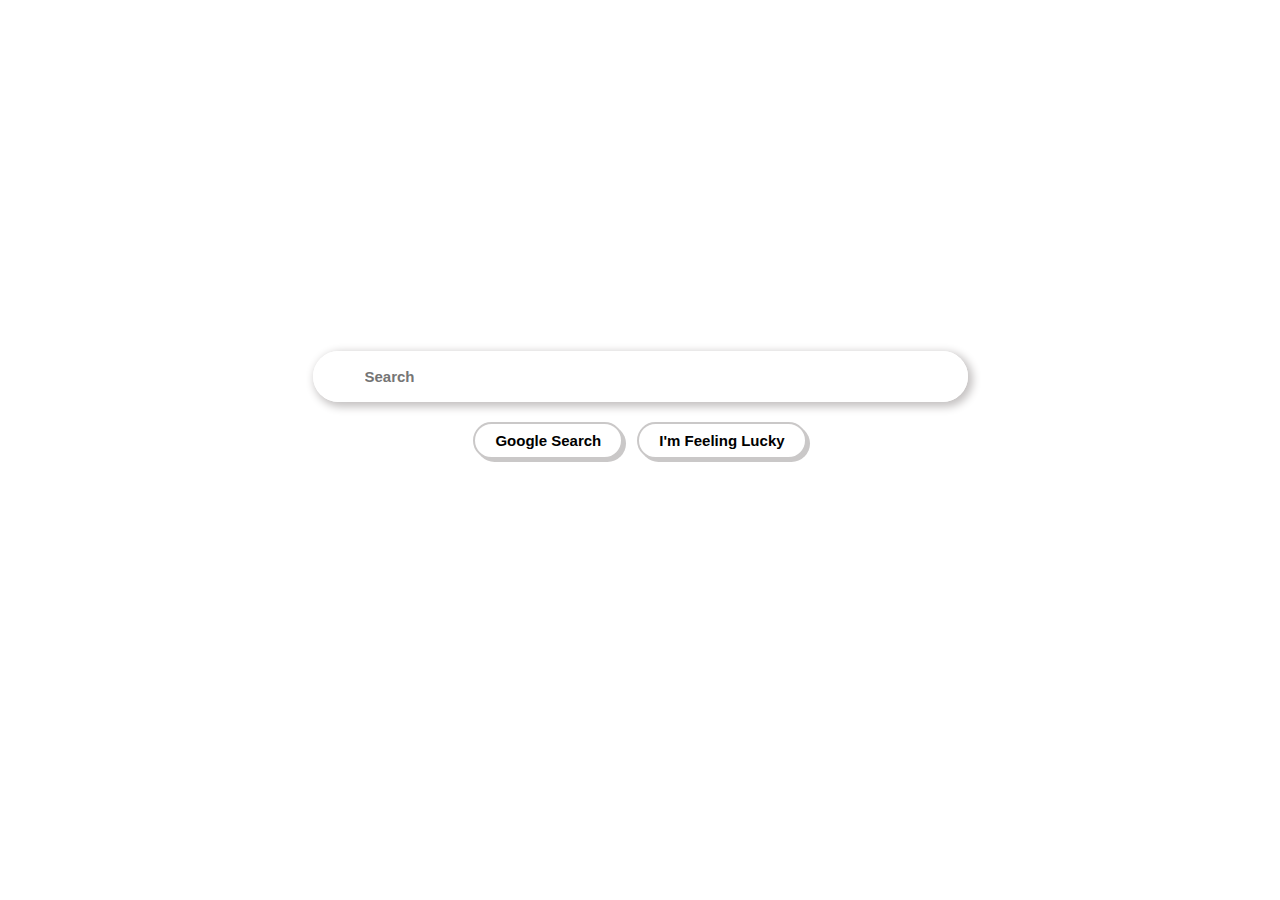
==== index.html @ c1f9248c "Fixing position align box" ====
<!DOCTYPE html>
<html lang="en">
    <head>
        <title>Search</title>
        <link rel="stylesheet" href="styles.css">
    </head>
    <body>
        <div class="form-wrapper">
            <form action="https://google.com/search">
                <table>
                    <tr>
                        <td class="form-content">
                            <input type="text" name="q" placeholder="Search"></td>
                    </tr>
                    <tr>
                        <td class="form-content">
                            <input type="submit" value="Google Search">
                            <button type="button">I'm Feeling Lucky</button>
                        </td>
                    </tr>
                </table>
            </form>
        </div>
    </body>
</html>
---- styles.css ----
.form-wrapper .form-content input[type=submit]:Hover, button[type=button]:Hover, .form-wrapper .form-content input[type=submit], button[type=button], .form-wrapper .form-content input[type=text] {
  font-size: 15px;
  font-weight: bold;
  font-family: Arial, Helvetica, sans-serif;
}

.form-wrapper .form-content input[type=submit], button[type=button], .form-wrapper .form-content input[type=text] {
  display: block;
  margin: 8px 5px;
  outline: none;
  color: white;
  border-radius: 40px;
  transition: 0.25s;
}

.form-wrapper {
  margin: auto;
  width: 50%;
  padding: 10px;
  border: 0;
  display: block;
  display: flex;
  justify-content: center;
  position: absolute;
  top: 45%;
  left: 50%;
  transform: translate(-50%, -50%);
}

.form-content {
  display: block;
  text-align: center;
}

.form-wrapper .form-content input[type=text] {
  background: none;
  border: 2px solid #ffffff;
  box-shadow: 3px 3px 8px 2px #c5c2c2;
  text-align: left;
  padding: 15px 400px 15px 50px;
  color: black;
}

.form-wrapper .form-content input[type=text]:focus {
  font-size: 15px;
  font-weight: normal;
  font-family: Arial, Helvetica, sans-serif;
  text-align: left;
  border-color: #b1b1b1;
  box-shadow: 3px 3px 8px 2px #888888;
}

.form-wrapper .form-content input[type=submit], button[type=button] {
  background: #ffffff;
  box-shadow: 3px 3px #cac8c8;
  border: 2px solid #cac8c8;
  display: inline-block;
  text-align: center;
  padding: 8px 20px;
  cursor: pointer;
  color: black;
}

.form-wrapper .form-content input[type=submit]:Hover, button[type=button]:Hover {
  background: #cac8c8;
  text-align: center;
  color: white;
}

/*# sourceMappingURL=styles.css.map */
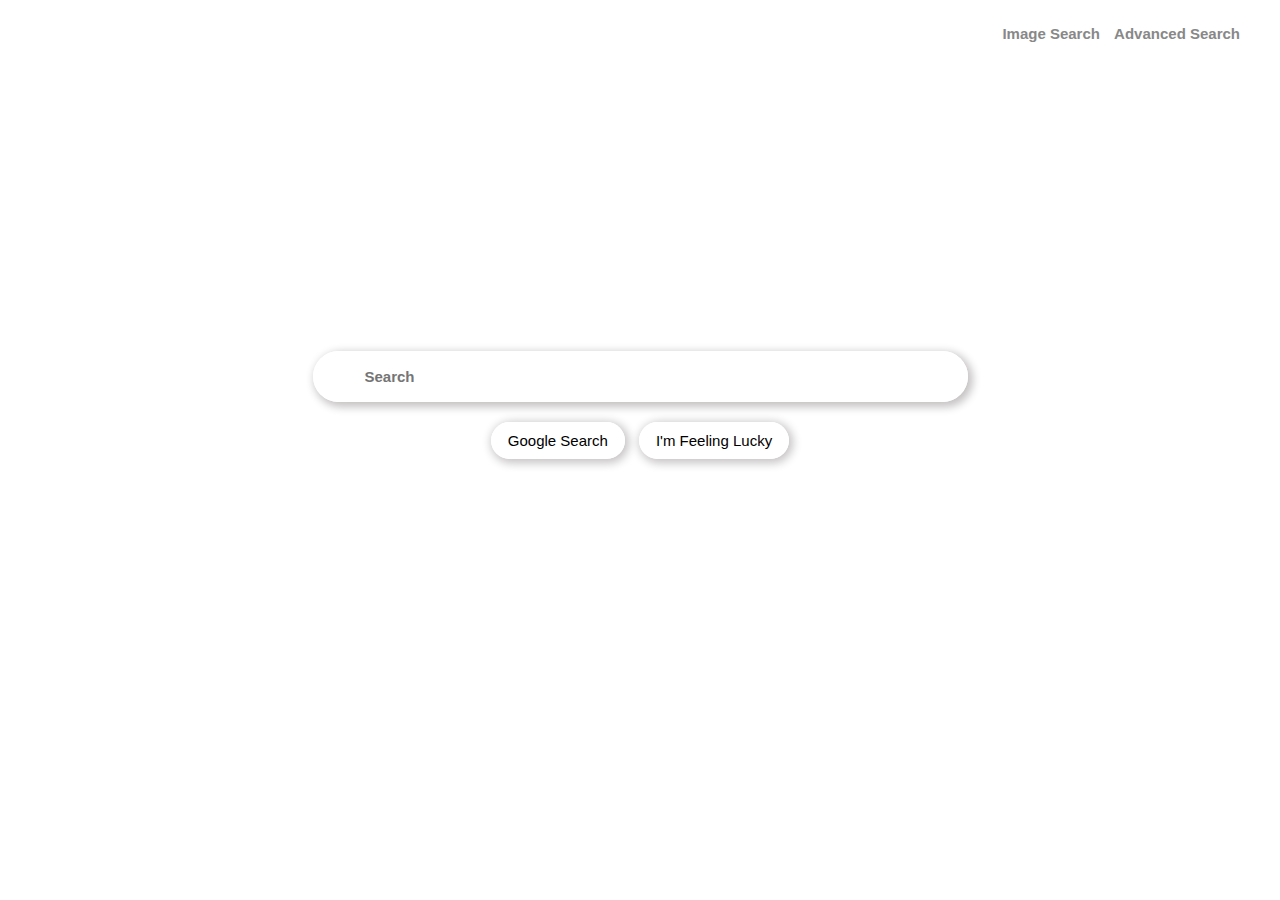
==== commit e516ee6c: "Added top corner links" ====
--- a/index.html
+++ b/index.html
@@ -5,6 +5,11 @@
         <link rel="stylesheet" href="styles.css">
     </head>
     <body>
+        <div class="link-wrapper">
+            <a href="index-image.html" title="Image Search" target="_self">Image Search</a>
+            <a href="index-advance.html" title="Advanced Search" target="_self">Advanced Search</a>
+        </div>
+
         <div class="form-wrapper">
             <form action="https://google.com/search">
                 <table>
@@ -15,7 +20,7 @@
                     <tr>
                         <td class="form-content">
                             <input type="submit" value="Google Search">
-                            <button type="button">I'm Feeling Lucky</button>
+                            <button type="button" id="lucky-btn">I'm Feeling Lucky</button>
                         </td>
                     </tr>
                 </table>
--- a/styles.css
+++ b/styles.css
@@ -1,12 +1,19 @@
-.form-wrapper .form-content input[type=submit]:Hover, button[type=button]:Hover, .form-wrapper .form-content input[type=submit], button[type=button], .form-wrapper .form-content input[type=text] {
+.link-wrapper, .form-wrapper .form-content input[type=text] {
   font-size: 15px;
   font-weight: bold;
-  font-family: Arial, Helvetica, sans-serif;
+  font-family: arial, sans-serif;
 }
 
-.form-wrapper .form-content input[type=submit], button[type=button], .form-wrapper .form-content input[type=text] {
+.form-wrapper .form-content input[type=submit]:Hover, #lucky-btn:Hover, .form-wrapper .form-content input[type=submit], #lucky-btn, .form-wrapper .form-content input[type=text]:focus {
+  font-size: 15px;
+  font-weight: normal;
+  font-family: arial, sans-serif;
+}
+
+.form-wrapper .form-content input[type=submit], #lucky-btn, .form-wrapper .form-content input[type=text] {
   display: block;
   margin: 8px 5px;
+  background: none;
   outline: none;
   color: white;
   border-radius: 40px;
@@ -33,7 +40,6 @@
 }
 
 .form-wrapper .form-content input[type=text] {
-  background: none;
   border: 2px solid #ffffff;
   box-shadow: 3px 3px 8px 2px #c5c2c2;
   text-align: left;
@@ -42,29 +48,51 @@
 }
 
 .form-wrapper .form-content input[type=text]:focus {
-  font-size: 15px;
-  font-weight: normal;
-  font-family: Arial, Helvetica, sans-serif;
   text-align: left;
   border-color: #b1b1b1;
   box-shadow: 3px 3px 8px 2px #888888;
 }
 
-.form-wrapper .form-content input[type=submit], button[type=button] {
-  background: #ffffff;
-  box-shadow: 3px 3px #cac8c8;
-  border: 2px solid #cac8c8;
+.form-wrapper .form-content input[type=submit], #lucky-btn {
+  border: 2px solid #ffffff;
+  box-shadow: 2px 2px 10px 2px #c5c2c2;
   display: inline-block;
   text-align: center;
-  padding: 8px 20px;
+  padding: 8px 15px;
   cursor: pointer;
   color: black;
 }
 
-.form-wrapper .form-content input[type=submit]:Hover, button[type=button]:Hover {
+.form-wrapper .form-content input[type=submit]:Hover, #lucky-btn:Hover {
+  border: 2px solid #c5c2c2;
   background: #cac8c8;
   text-align: center;
   color: white;
 }
 
+.link-wrapper {
+  margin: 5px 10px;
+  width: 20%;
+  padding: 20px 25px;
+  display: block;
+  text-align: right;
+  position: absolute;
+  top: 0;
+  right: 0;
+}
+
+.link-wrapper a {
+  margin: 5px;
+}
+
+a:link, a:visited {
+  text-decoration: none;
+  color: #888888;
+}
+
+a:hover, a:active {
+  text-decoration: underline;
+  color: #888888;
+}
+
 /*# sourceMappingURL=styles.css.map */
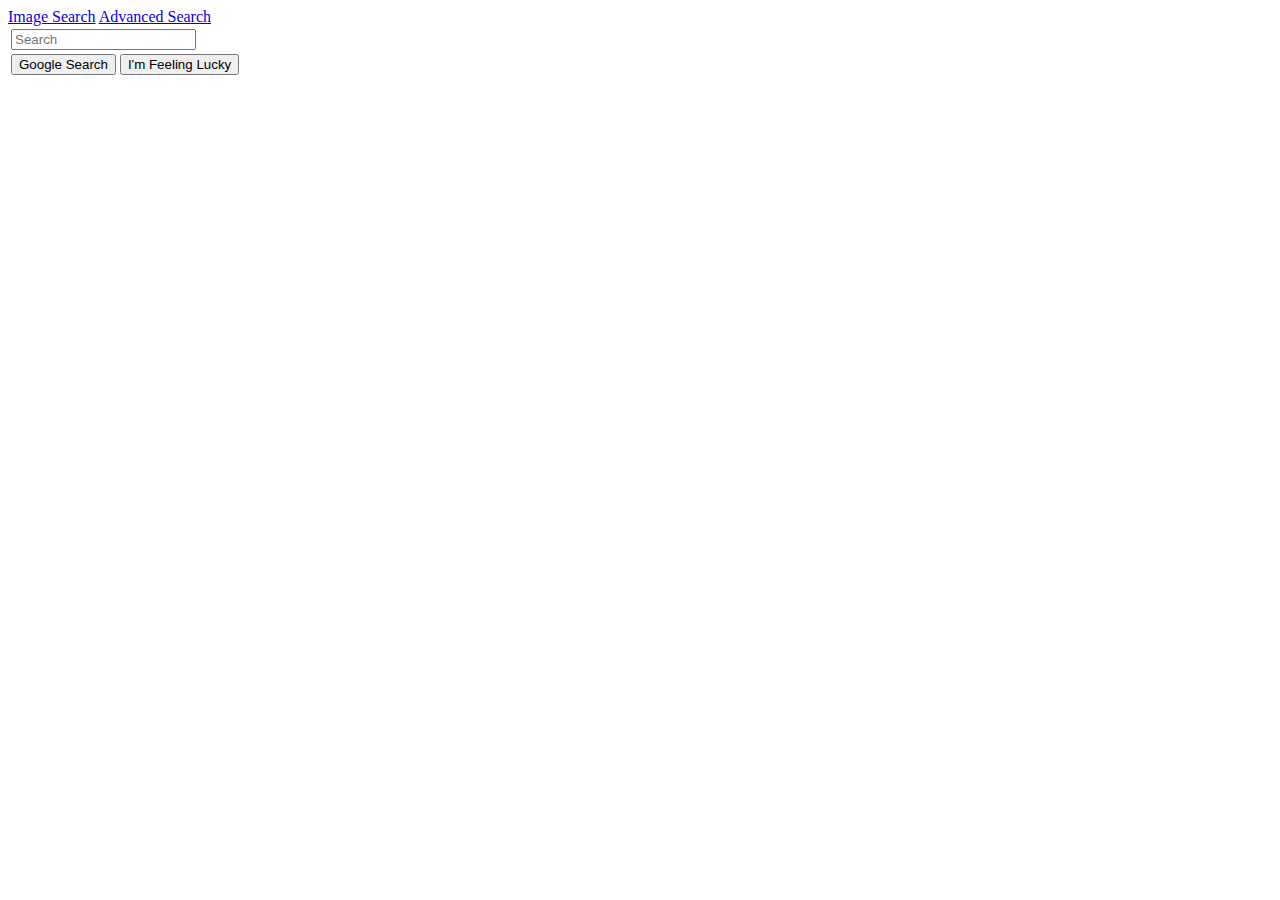
==== commit c901c811: "Recreating css structure to responsive" ====
--- a/index.html
+++ b/index.html
@@ -2,29 +2,38 @@
 <html lang="en">
     <head>
         <title>Search</title>
-        <link rel="stylesheet" href="styles.css">
+        <meta name="viewport" content="width=device-width, initial-scale=1.0">
+        <link rel="stylesheet" href="style.css">
     </head>
     <body>
-        <div class="link-wrapper">
-            <a href="index-image.html" title="Image Search" target="_self">Image Search</a>
-            <a href="index-advance.html" title="Advanced Search" target="_self">Advanced Search</a>
+
+        <div class="wrapper">
+            <div class="link-box">
+                <a href="index-image.html" title="Image Search" target="_self">Image Search</a>
+                <a href="index-advance.html" title="Advanced Search" target="_self">Advanced Search</a>
+            </div>
+
+            <div class="box">
+
+            </div>
+    
+            <div class="form-box">
+                <form action="https://google.com/search">
+                    <table>
+                        <tr>
+                            <td class="form-data">
+                                <input type="text" name="q" placeholder="Search"></td>
+                        </tr>
+                        <tr>
+                            <td class="form-data">
+                                <input type="submit" value="Google Search">
+                                <button type="button" id="lucky-btn">I'm Feeling Lucky</button>
+                            </td>
+                        </tr>
+                    </table>
+                </form>
+            </div>
         </div>
 
-        <div class="form-wrapper">
-            <form action="https://google.com/search">
-                <table>
-                    <tr>
-                        <td class="form-content">
-                            <input type="text" name="q" placeholder="Search"></td>
-                    </tr>
-                    <tr>
-                        <td class="form-content">
-                            <input type="submit" value="Google Search">
-                            <button type="button" id="lucky-btn">I'm Feeling Lucky</button>
-                        </td>
-                    </tr>
-                </table>
-            </form>
-        </div>
     </body>
 </html>
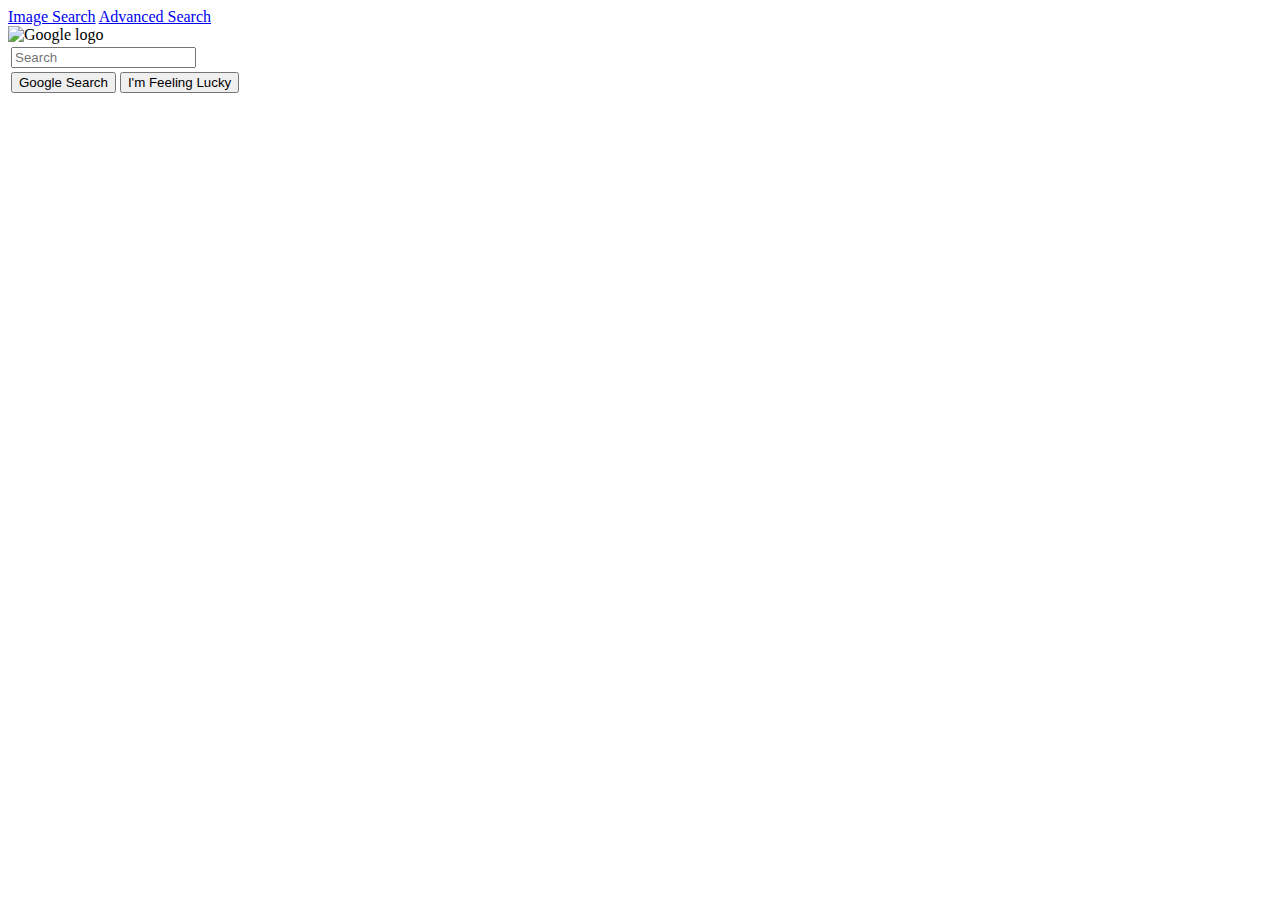
==== commit 00ec0960: "Adding google image and fixing header for advanced" ====
--- a/index.html
+++ b/index.html
@@ -14,7 +14,7 @@
             </div>
 
             <div class="box">
-
+                <img src="https://www.google.com/images/branding/googlelogo/1x/googlelogo_color_272x92dp.png" alt="Google logo"/>
             </div>
     
             <div class="form-box">
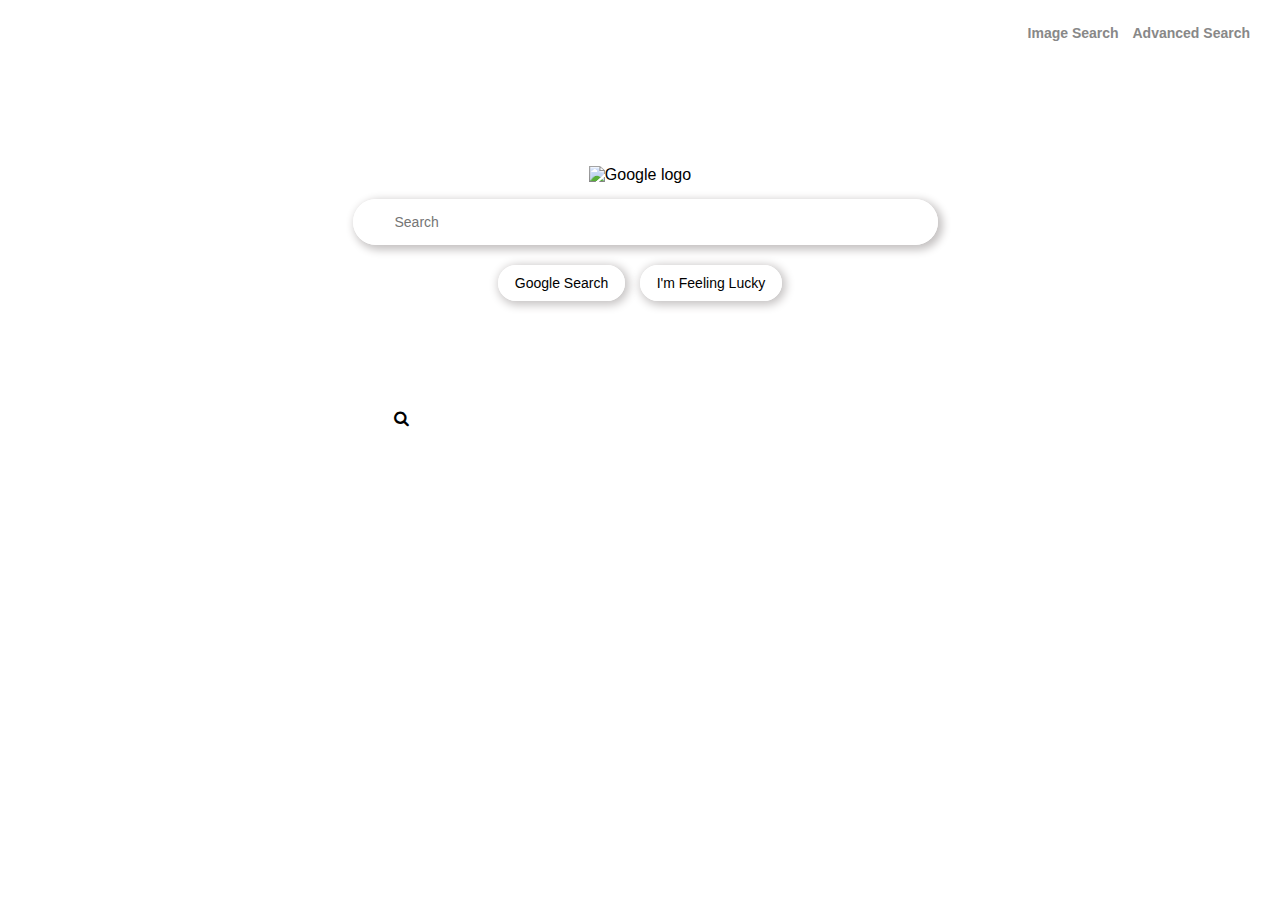
==== commit 3d3d69f6: "Adding icon at input box and almost done" ====
--- a/index.html
+++ b/index.html
@@ -3,6 +3,7 @@
     <head>
         <title>Search</title>
         <meta name="viewport" content="width=device-width, initial-scale=1.0">
+        <link rel="stylesheet" href="https://cdnjs.cloudflare.com/ajax/libs/font-awesome/4.7.0/css/font-awesome.min.css">
         <link rel="stylesheet" href="style.css">
     </head>
     <body>
@@ -22,7 +23,11 @@
                     <table>
                         <tr>
                             <td class="form-data">
-                                <input type="text" name="q" placeholder="Search"></td>
+                                <div class="input-box">
+                                     <i class="fa fa-search icon" aria-hidden="true"></i>
+                                     <input class="input-field" type="text" name="q" placeholder="Search">
+                                </div> 
+                            </td>
                         </tr>
                         <tr>
                             <td class="form-data">
--- a/style.css
+++ b/style.css
@@ -0,0 +1,260 @@
+.header, .link-box {
+  font-weight: bold;
+  font-family: arial, sans-serif;
+}
+
+.form-table .form-data-btn input[type=submit]:Hover, .form-table .form-data-btn input[type=submit], .form-table .form-data2 input[type=text]:focus, .form-table .form-data2 input[type=text], .form-box .form-data input[type=submit]:Hover, #lucky-btn:Hover, .form-box .form-data input[type=submit], #lucky-btn, .form-box .form-data input[type=text]:focus, .form-box .form-data input[type=text] {
+  font-weight: normal;
+  font-family: arial, sans-serif;
+}
+
+.form-table .form-data-btn input[type=submit], .form-table .form-data2 input[type=text], .form-box .form-data input[type=submit], #lucky-btn, .form-box .form-data input[type=text] {
+  display: block;
+  margin: 8px 5px;
+  background: none;
+  outline: none;
+  color: white;
+  border-radius: 40px;
+  transition: 0.25s;
+}
+
+@media only screen and (max-width: 600px) {
+  input[type=text], input[type=button],
+.form-box .form-table .form-data table, tr, td, th {
+    width: 100%;
+  }
+
+  .form-data-collapsed {
+    display: none;
+  }
+}
+* {
+  box-sizing: border-box;
+  font-family: arial, sans-serif;
+}
+
+body {
+  margin: 0;
+}
+
+.link-box {
+  margin: 5px auto;
+  padding: 20px 25px;
+  text-align: right;
+  font-size: 14px;
+}
+
+.link-box a {
+  margin: 5px;
+}
+
+a:link, a:visited {
+  text-decoration: none;
+  color: #888888;
+}
+
+a:hover, a:active {
+  text-decoration: underline;
+  color: #888888;
+}
+
+.box {
+  text-align: center;
+  width: 100%;
+  padding: 100px 10px 0px 10px;
+}
+
+.form-box {
+  margin: 5px auto;
+  width: 100%;
+  padding: 0px 20px;
+  display: block;
+  display: flex;
+  justify-content: center;
+}
+
+.form-data {
+  display: block;
+  text-align: center;
+}
+
+.input-box {
+  width: 100%;
+  margin-bottom: 10px;
+}
+
+.input-box i {
+  position: absolute;
+  top: 44.4%;
+  left: 29.8%;
+}
+
+.icon {
+  padding: 10px;
+  min-width: 40px;
+}
+
+.input-field {
+  width: 100%;
+  padding: 10px;
+  text-align: center;
+}
+
+.form-box .form-data input[type=text] {
+  border: 2px solid #ffffff;
+  box-shadow: 3px 3px 8px 2px #c5c2c2;
+  text-align: left;
+  padding: 13px 350px 13px 40px;
+  font-size: 14px;
+  color: black;
+}
+
+.form-box .form-data input[type=text]:focus {
+  font-size: 14px;
+  text-align: left;
+  color: black;
+  border-color: #b1b1b1;
+  box-shadow: 3px 3px 8px 2px #888888;
+}
+
+.form-box .form-data input[type=submit], #lucky-btn {
+  border: 2px solid #ffffff;
+  box-shadow: 2px 2px 10px 2px #c5c2c2;
+  display: inline-block;
+  text-align: center;
+  padding: 8px 15px;
+  cursor: pointer;
+  font-size: 14px;
+  color: black;
+}
+
+.form-box .form-data input[type=submit]:Hover, #lucky-btn:Hover {
+  border: 2px solid #4b8df8;
+  background: #4b8df8;
+  text-align: center;
+  font-size: 14px;
+  color: white;
+}
+
+.header {
+  overflow: hidden;
+  background-color: #f1f1f1;
+  padding: 10px 0 10px 20px;
+  font-size: 14px;
+}
+
+.header img.logo {
+  margin: 10px 25px 5px 0;
+  width: 90px;
+}
+
+.header-right {
+  margin: 15px 25px 5px 0;
+  float: right;
+}
+
+.box2 {
+  color: #dd2525;
+  width: 100%;
+  padding: 0px 0px 0px 30px;
+}
+
+.form-table table, tr, td, th {
+  padding: 0;
+  margin: 0;
+  border-spacing: 5px;
+}
+
+.form-table {
+  width: 100%;
+  display: block;
+  margin: 5px auto;
+  padding: 20px;
+  display: block;
+  display: flex;
+  justify-content: left;
+}
+
+.form-table .form-data2 input[type=text] {
+  border: 2px solid #ffffff;
+  box-shadow: 3px 3px 8px 2px #c5c2c2;
+  text-align: left;
+  padding: 5px 350px 5px 20px;
+  font-size: 13px;
+  color: black;
+}
+
+.form-table .form-data2 input[type=text]:focus {
+  font-size: 13px;
+  text-align: left;
+  color: black;
+  border-color: #83b1fa;
+  box-shadow: 3px 3px 8px 2px #83b1fa;
+}
+
+.form-data-btn {
+  margin: auto;
+  text-align: right;
+}
+
+.form-table .form-data-btn input[type=submit] {
+  background: #4b8df8;
+  border: 2px solid #4b8df8;
+  box-shadow: 2px 2px 10px 2px #c5c2c2;
+  display: inline-block;
+  text-align: center;
+  padding: 8px 10px;
+  cursor: pointer;
+  font-size: 14px;
+  color: white;
+}
+
+.form-table .form-data-btn input[type=submit]:Hover {
+  border: 2px solid #2d70db;
+  background: #2d70db;
+  text-align: center;
+  font-size: 14px;
+  color: white;
+}
+
+p {
+  font-size: 13px;
+}
+
+h3 {
+  font-size: 20px;
+  font-weight: normal;
+}
+
+hr {
+  border: 0;
+  height: 0;
+  border-top: 1px solid #0000001a;
+  border-bottom: 1px solid #ffffff4d;
+}
+
+.search-container {
+  display: flex;
+  flex-direction: column;
+  /* Align the search container in the center of the viewport */
+  justify-content: center;
+  align-items: center;
+  height: 90%;
+}
+
+.search-container .search-field {
+  display: flex;
+  flex-direction: row;
+  border-radius: 25px;
+  border: 1px solid #afafaf;
+  align-items: center;
+  margin: 10px;
+  padding-left: 15px;
+}
+
+.search-container .search-field input {
+  border: none;
+  border-radius: 25px;
+}
+
+/*# sourceMappingURL=style.css.map */
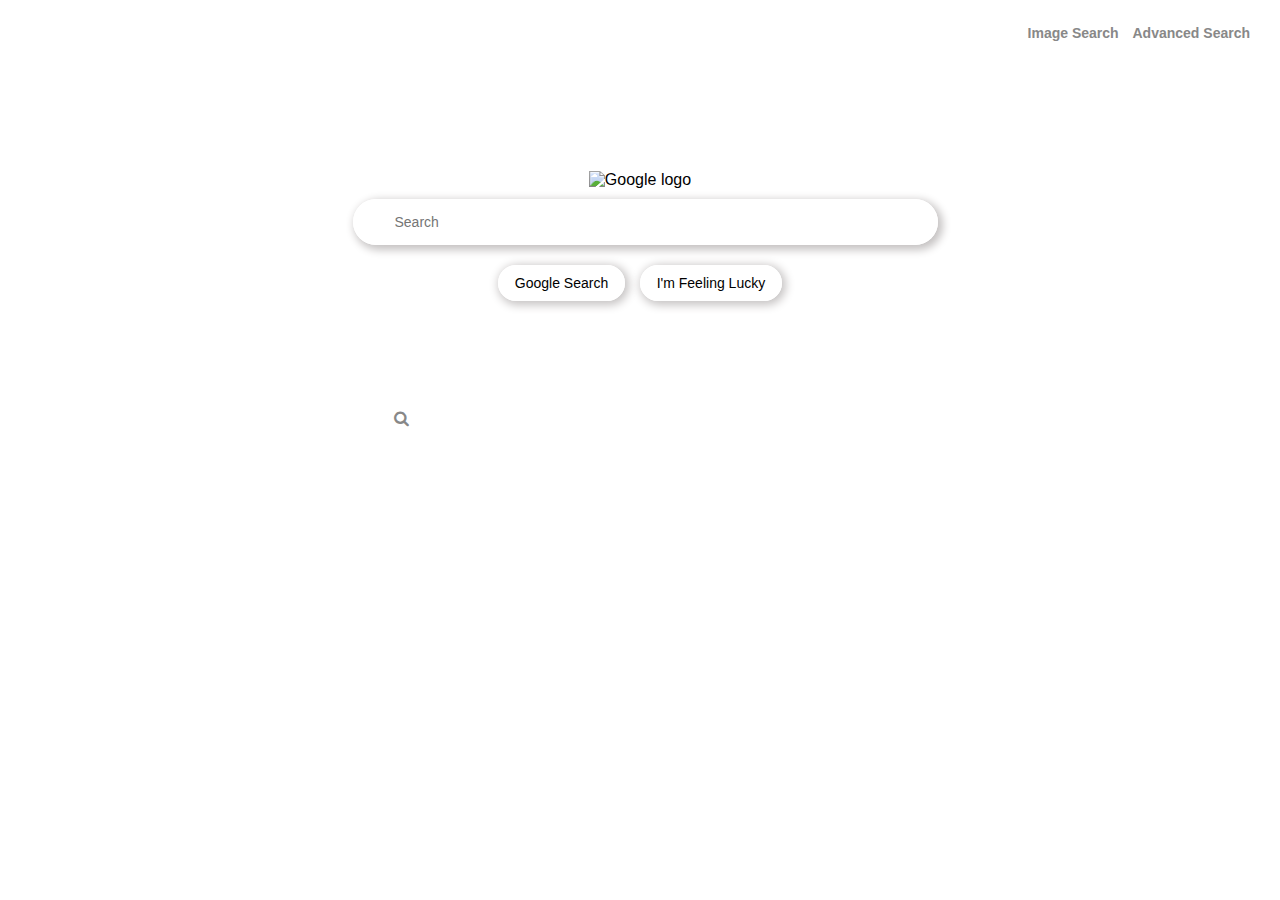
==== commit 71953665: "fixing structure" ====
--- a/index.html
+++ b/index.html
@@ -8,16 +8,23 @@
     </head>
     <body>
 
+        <!-- BODY WRAPPER : START -->
         <div class="wrapper">
+
+            <!-- HEADER SECTION : START-->
             <div class="link-box">
                 <a href="index-image.html" title="Image Search" target="_self">Image Search</a>
                 <a href="index-advance.html" title="Advanced Search" target="_self">Advanced Search</a>
             </div>
+            <!-- HEADER SECTION : END -->
 
+            <!-- LOGO SECTION : START -->
             <div class="box">
                 <img src="https://www.google.com/images/branding/googlelogo/1x/googlelogo_color_272x92dp.png" alt="Google logo"/>
             </div>
+            <!-- LOGO SECTION : END -->
     
+             <!-- SEARCH SECTION : START -->
             <div class="form-box">
                 <form action="https://google.com/search">
                     <table>
@@ -32,13 +39,15 @@
                         <tr>
                             <td class="form-data">
                                 <input type="submit" value="Google Search">
-                                <button type="button" id="lucky-btn">I'm Feeling Lucky</button>
+                                <input type="submit" id="lucky-btn" value="I'm Feeling Lucky">
                             </td>
                         </tr>
                     </table>
                 </form>
             </div>
+            <!-- SEARCH SECTION : END -->
         </div>
+        <!-- BODY WRAPPER : END -->
 
     </body>
 </html>
--- a/style.css
+++ b/style.css
@@ -16,6 +16,11 @@
   color: white;
   border-radius: 40px;
   transition: 0.25s;
+}
+
+.box-img, .box {
+  text-align: center;
+  width: 100%;
 }
 
 @media only screen and (max-width: 600px) {
@@ -59,13 +64,15 @@
 }
 
 .box {
-  text-align: center;
-  width: 100%;
-  padding: 100px 10px 0px 10px;
+  padding: 105px 10px 0px 10px;
+}
+
+.box-img {
+  padding: 75px 10px 0px 10px;
 }
 
 .form-box {
-  margin: 5px auto;
+  margin: 0px auto;
   width: 100%;
   padding: 0px 20px;
   display: block;
@@ -87,6 +94,7 @@
   position: absolute;
   top: 44.4%;
   left: 29.8%;
+  color: #888888;
 }
 
 .icon {
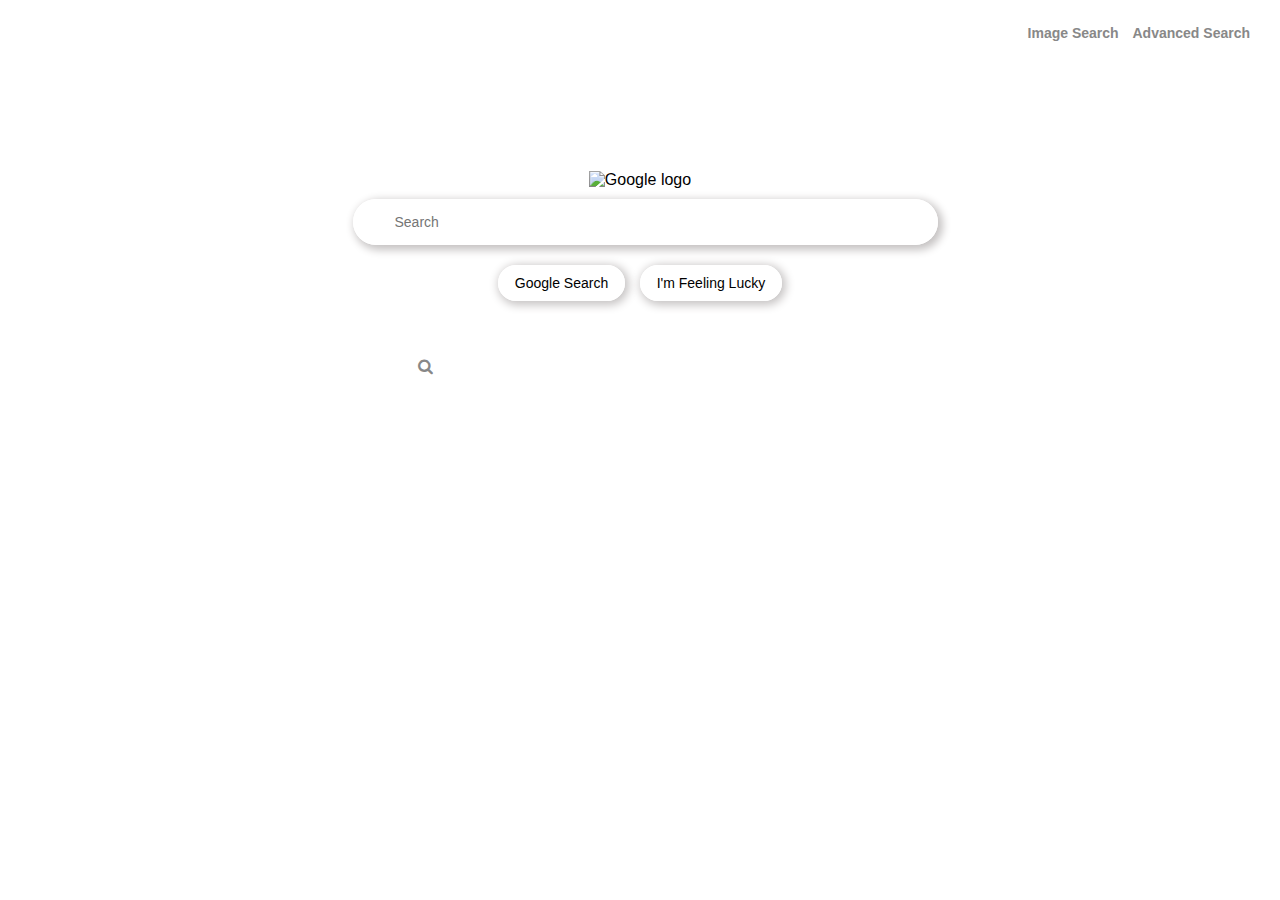
==== commit ac31269a: "fixing some parts" ====
--- a/index.html
+++ b/index.html
@@ -27,11 +27,11 @@
              <!-- SEARCH SECTION : START -->
             <div class="form-box">
                 <form action="https://google.com/search">
-                    <table>
+                    <table>      
                         <tr>
                             <td class="form-data">
                                 <div class="input-box">
-                                     <i class="fa fa-search icon" aria-hidden="true"></i>
+                                     <i class="fa fa-search icon"></i>
                                      <input class="input-field" type="text" name="q" placeholder="Search">
                                 </div> 
                             </td>
--- a/style.css
+++ b/style.css
@@ -92,8 +92,8 @@
 
 .input-box i {
   position: absolute;
-  top: 44.4%;
-  left: 29.8%;
+  top: 38.7%;
+  left: 31.7%;
   color: #888888;
 }
 
@@ -137,11 +137,10 @@
 }
 
 .form-box .form-data input[type=submit]:Hover, #lucky-btn:Hover {
-  border: 2px solid #4b8df8;
-  background: #4b8df8;
-  text-align: center;
-  font-size: 14px;
-  color: white;
+  border: 2px solid #d8cdcd;
+  text-align: center;
+  font-size: 14px;
+  color: black;
 }
 
 .header {
@@ -187,7 +186,7 @@
   border: 2px solid #ffffff;
   box-shadow: 3px 3px 8px 2px #c5c2c2;
   text-align: left;
-  padding: 5px 350px 5px 20px;
+  padding: 5px 300px 5px 20px;
   font-size: 13px;
   color: black;
 }
